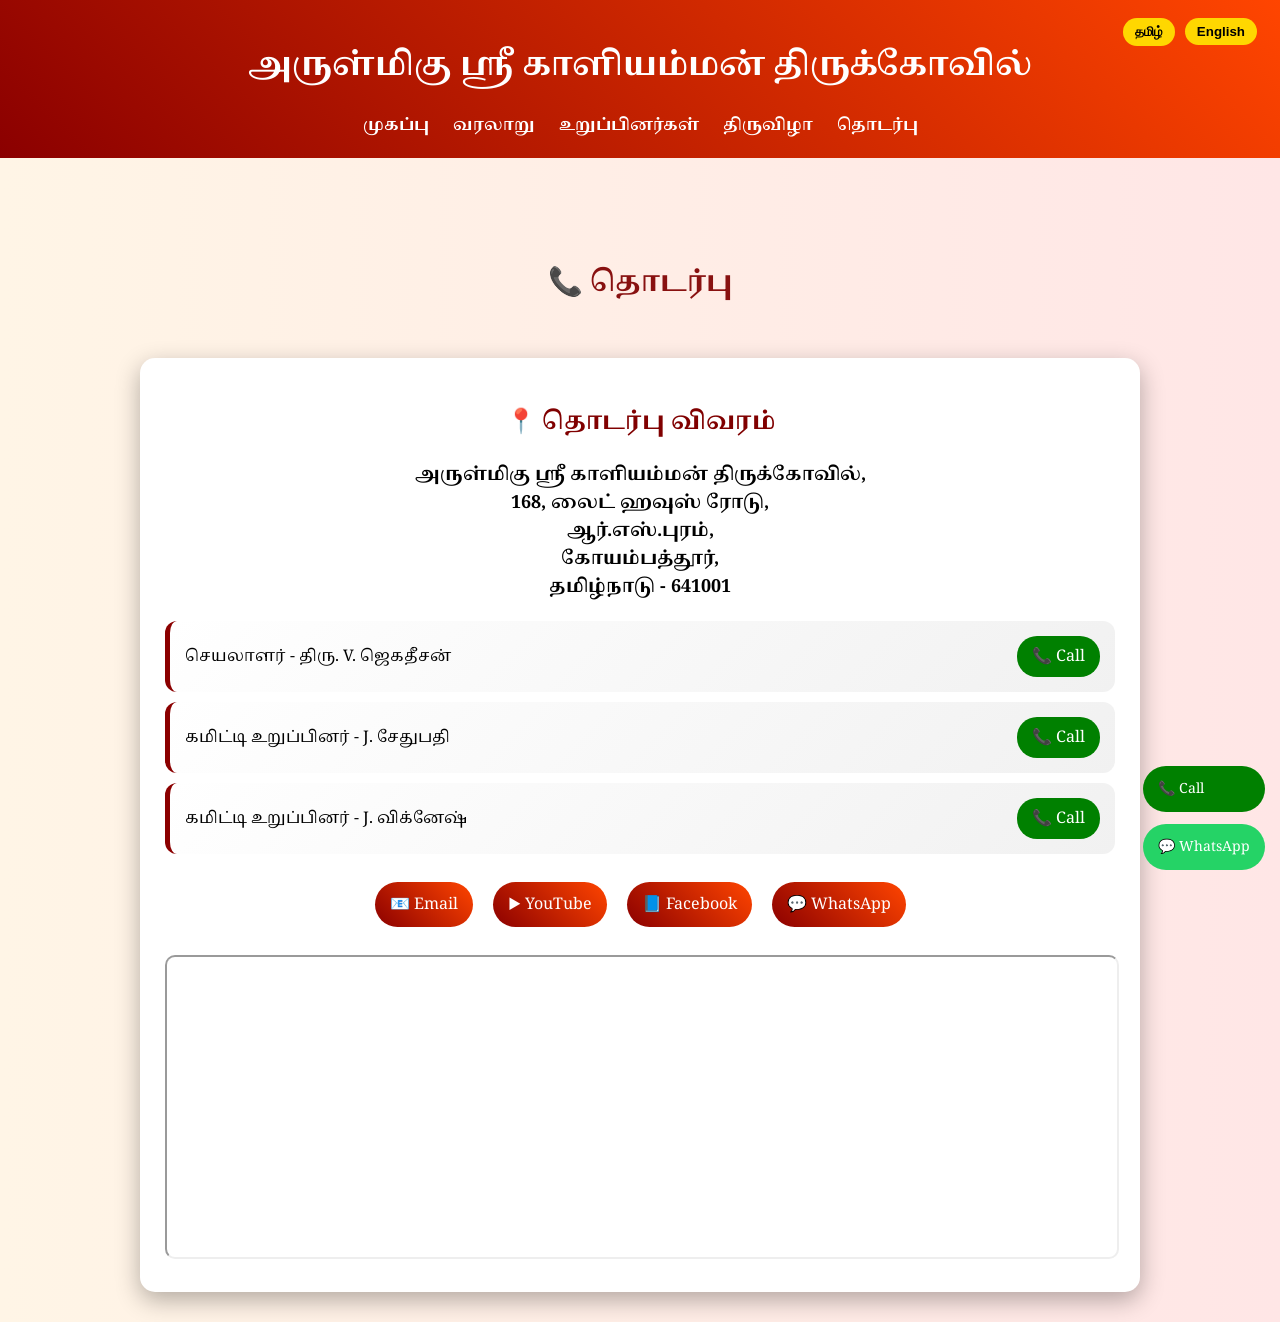
==== contact.html @ 841968da "Update contact.html" ====
<!DOCTYPE html>
<html lang="ta">
<head>
<meta charset="UTF-8">
<meta name="viewport" content="width=device-width, initial-scale=1.0">

<title>Contact - Kaliamman Temple</title>

<link href="https://fonts.googleapis.com/css2?family=Noto+Serif+Tamil&display=swap" rel="stylesheet">

<style>

/* 🌈 Body */
body {
    margin: 0;
    font-family: 'Noto Serif Tamil', serif;
    background: linear-gradient(to right, #fff5e6, #ffe6e6);
}

/* 🔥 Header */
header {
    background: linear-gradient(45deg, #8B0000, #FF4500);
    color: white;
    text-align: center;
    padding: 20px;
    position: sticky;
    top: 0;
}

/* 🌐 Toggle */
.lang-btn {
    position: absolute;
    top: 15px;
    right: 20px;
}

.lang-btn button {
    background: gold;
    border: none;
    padding: 6px 12px;
    margin: 3px;
    border-radius: 20px;
    cursor: pointer;
    font-weight: bold;
}

nav a {
    color: white;
    margin: 10px;
    text-decoration: none;
    font-weight: bold;
}

/* 🖼 Hero */
.hero {
    background: url('images/temple1.jpg') center/cover no-repeat;
    height: 250px;
    display: flex;
    align-items: center;
    justify-content: center;
    color: rgba(131, 7, 7, 0.959);
    font-size: 28px;
    font-weight: bold;
}

/* 📦 Section */
.section {
    max-width: 950px;
    margin: -50px auto 30px;
    background: white;
    padding: 25px;
    border-radius: 15px;
    box-shadow: 0 8px 25px rgba(0,0,0,0.3);
}

/* 🏷 Title */
.section h2 {
    text-align: center;
    color: maroon;
}

/* 📍 Address */
.address {
    text-align: center;
    font-size: 18px;
    font-weight: bold;
    margin-bottom: 20px;
}

/* 👤 Contact Cards */
.contact-card {
    background: linear-gradient(135deg,#fff,#f1f1f1);
    padding: 15px;
    border-radius: 12px;
    margin: 10px 0;
    display: flex;
    justify-content: space-between;
    align-items: center;
    border-left: 5px solid #8B0000;
}

/* 📞 Button */
.call-btn {
    background: green;
    color: white;
    padding: 8px 15px;
    border-radius: 20px;
    text-decoration: none;
}

/* 🔗 Links */
.links {
    text-align: center;
    margin-top: 20px;
}

.links a {
    display: inline-block;
    margin: 8px;
    padding: 10px 15px;
    background: linear-gradient(45deg,#8B0000,#FF4500);
    color: white;
    border-radius: 25px;
    text-decoration: none;
}

/* 🗺 Map */
.map iframe {
    width: 100%;
    height: 300px;
    border-radius: 10px;
    margin-top: 20px;
}

/* Floating Buttons */
.floating-container {
    position: fixed;
    right: 15px;
    bottom: 30px;
    display: flex;
    flex-direction: column;
    gap: 12px;
}

.float-box {
    display: flex;
    align-items: center;
    gap: 8px;
    padding: 12px 15px;
    color: white;
    font-size: 14px;
    border-radius: 30px;
    text-decoration: none;
}

.call { background: green; }
.whatsapp { background: #25D366; }

</style>
</head>

<body>

<header>

<h1 data-ta="அருள்மிகு ஸ்ரீ காளியம்மன் திருக்கோவில்" data-en="Arul Migu Sri Kaliamman Temple">
அருள்மிகு ஸ்ரீ காளியம்மன் திருக்கோவில்
</h1>

<div class="lang-btn">
<button onclick="setLang('ta')">தமிழ்</button>
<button onclick="setLang('en')">English</button>
</div>

<nav>
<a href="index.html">முகப்பு</a>
<a href="history.html">வரலாறு</a>
<a href="members.html">உறுப்பினர்கள்</a>
<a href="festival.html">திருவிழா</a>
<a href="contact.html">தொடர்பு</a>
</nav>

</header>

<div class="hero"
data-ta="📞 தொடர்பு"
data-en="📞 Contact">
📞 தொடர்பு
</div>

<div class="section">

<h2 data-ta="📍 தொடர்பு விவரம்" data-en="📍 Contact Details">
📍 தொடர்பு விவரம்
</h2>

<div class="address"
data-ta="அருள்மிகு ஸ்ரீ காளியம்மன் திருக்கோவில்,<br>
168, லைட் ஹவுஸ் ரோடு,<br>
ஆர்.எஸ்.புரம்,<br>
கோயம்பத்தூர்,<br>
தமிழ்நாடு - 641001<br>"
data-en="Arul Migu Shree Kaliamman Temple,<br>
 168, Light House Road,<br>
  RS Puram,<br>
  Coimbatore,<br>
TamilNadu-641001<br>">

அருள்மிகு ஸ்ரீ காளியம்மன் கோவில்...
</div>

<div class="contact-card">
<span data-ta="செயலாளர் - திரு. V. ஜெகதீசன்"
data-en="Secretary - V. Jagadeesan">
செயலாளர்
</span>
<a href="tel:9843365721" class="call-btn">📞 Call</a>
</div>

<div class="contact-card">
<span data-ta="கமிட்டி உறுப்பினர் - J. சேதுபதி"
data-en="Committee Member - J. Sethupathy">
உறுப்பினர்
</span>
<a href="tel:7200983877" class="call-btn">📞 Call</a>
</div>

<div class="contact-card">
<span data-ta="கமிட்டி உறுப்பினர் - J. விக்னேஷ்"
data-en="Committee Member - J. Vignesh">
உறுப்பினர்
</span>
<a href="tel:9597825661" class="call-btn">📞 Call</a>
</div>

<div class="links">
<a href="mailto:kaliammankovil171@gmail.com">📧 Email</a>
<a href="https://youtube.com/channel/UCW6-iOwd033xHtuwCRF9AOg">▶ YouTube</a>
<a href="https://www.facebook.com/share/1KXov4HH5L/">📘 Facebook</a>
<a href="https://chat.whatsapp.com/HsMJzRs6376HA8AnjbFu6e">💬 WhatsApp</a>
</div>

<div class="map">
<iframe src="https://www.google.com/maps?q=168,Light+House+Road,RS+Puram,Coimbatore&output=embed"></iframe>
</div>

</div>

<div class="floating-container">
<a href="tel:7200983877" class="float-box call">📞 Call</a>
<a href="https://wa.me/917200983877" class="float-box whatsapp">💬 WhatsApp</a>
</div>

<script>
function setLang(lang){
document.querySelectorAll("[data-ta]").forEach(el=>{
el.innerHTML = el.getAttribute("data-"+lang);
});
localStorage.setItem("lang",lang);
}
window.onload=function(){
let lang=localStorage.getItem("lang")||"ta";
setLang(lang);
}
</script>

</body>
</html>
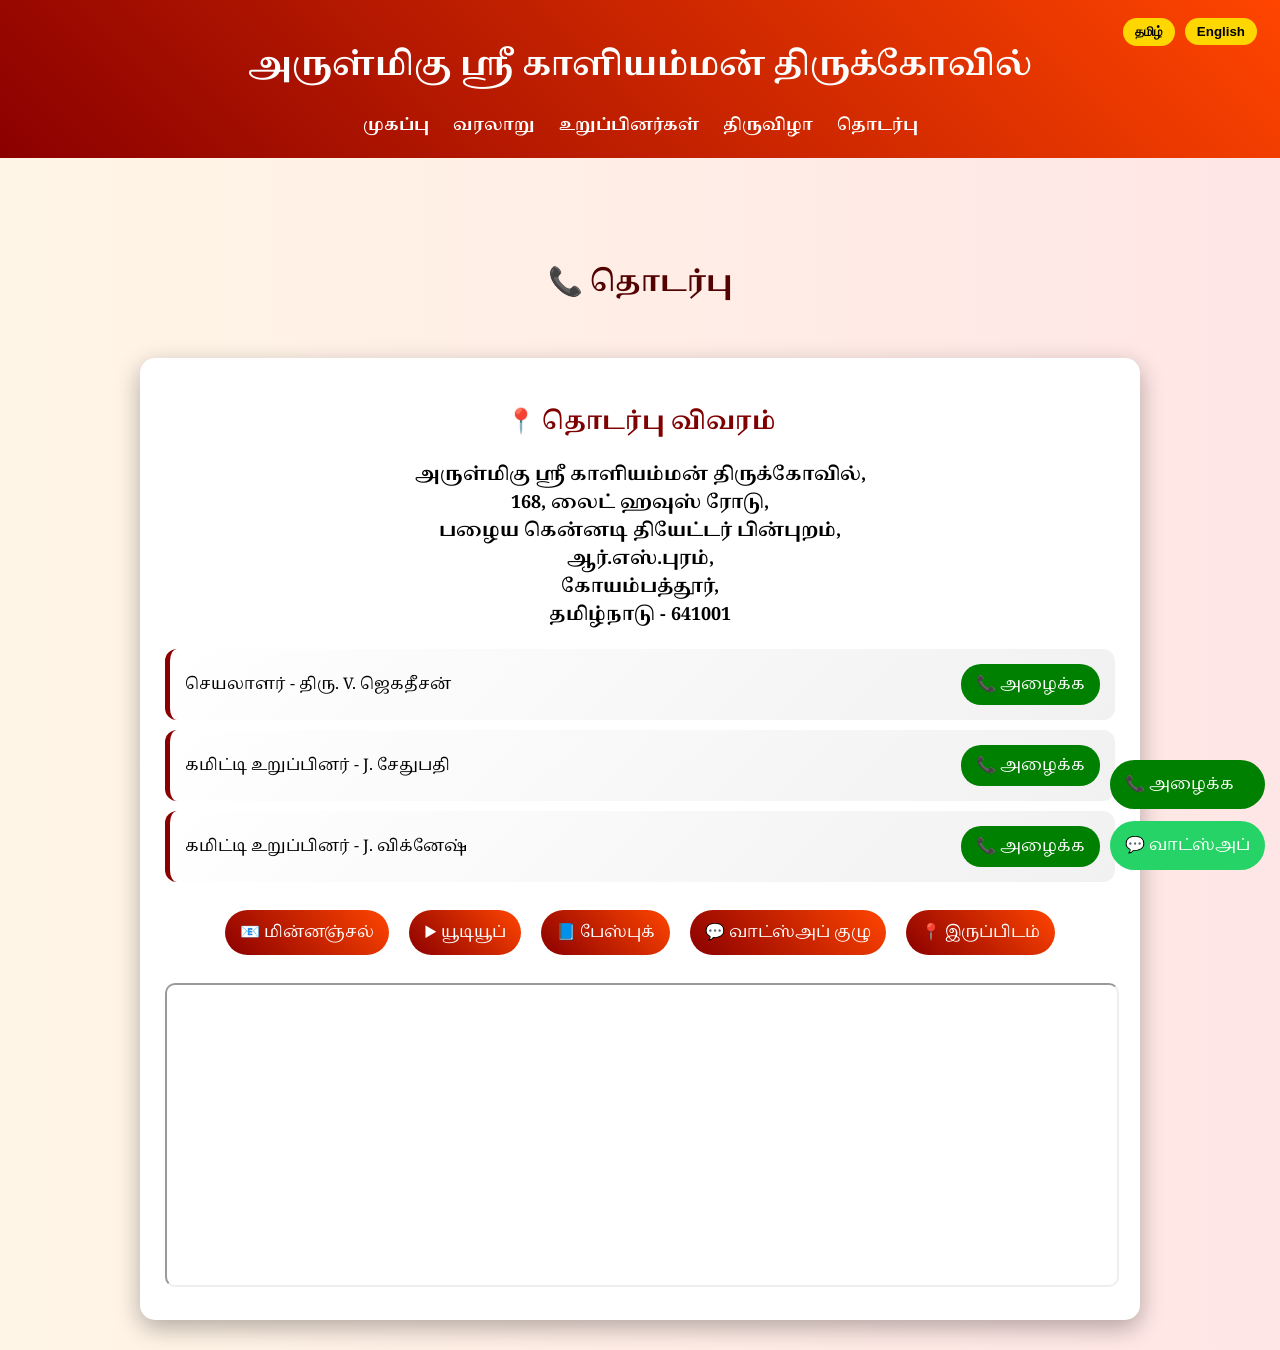
==== commit 39b967c1: "Update contact.html" ====
--- a/contact.html
+++ b/contact.html
@@ -9,15 +9,11 @@
 <link href="https://fonts.googleapis.com/css2?family=Noto+Serif+Tamil&display=swap" rel="stylesheet">
 
 <style>
-
-/* 🌈 Body */
 body {
     margin: 0;
     font-family: 'Noto Serif Tamil', serif;
     background: linear-gradient(to right, #fff5e6, #ffe6e6);
 }
-
-/* 🔥 Header */
 header {
     background: linear-gradient(45deg, #8B0000, #FF4500);
     color: white;
@@ -26,14 +22,11 @@
     position: sticky;
     top: 0;
 }
-
-/* 🌐 Toggle */
 .lang-btn {
     position: absolute;
     top: 15px;
     right: 20px;
 }
-
 .lang-btn button {
     background: gold;
     border: none;
@@ -43,27 +36,22 @@
     cursor: pointer;
     font-weight: bold;
 }
-
 nav a {
     color: white;
     margin: 10px;
     text-decoration: none;
     font-weight: bold;
 }
-
-/* 🖼 Hero */
 .hero {
     background: url('images/temple1.jpg') center/cover no-repeat;
     height: 250px;
     display: flex;
     align-items: center;
     justify-content: center;
-    color: rgba(131, 7, 7, 0.959);
+    color: rgb(83, 2, 2);
     font-size: 28px;
     font-weight: bold;
 }
-
-/* 📦 Section */
 .section {
     max-width: 950px;
     margin: -50px auto 30px;
@@ -72,22 +60,16 @@
     border-radius: 15px;
     box-shadow: 0 8px 25px rgba(0,0,0,0.3);
 }
-
-/* 🏷 Title */
 .section h2 {
     text-align: center;
     color: maroon;
 }
-
-/* 📍 Address */
 .address {
     text-align: center;
     font-size: 18px;
     font-weight: bold;
     margin-bottom: 20px;
 }
-
-/* 👤 Contact Cards */
 .contact-card {
     background: linear-gradient(135deg,#fff,#f1f1f1);
     padding: 15px;
@@ -98,8 +80,6 @@
     align-items: center;
     border-left: 5px solid #8B0000;
 }
-
-/* 📞 Button */
 .call-btn {
     background: green;
     color: white;
@@ -107,13 +87,10 @@
     border-radius: 20px;
     text-decoration: none;
 }
-
-/* 🔗 Links */
 .links {
     text-align: center;
     margin-top: 20px;
 }
-
 .links a {
     display: inline-block;
     margin: 8px;
@@ -123,16 +100,12 @@
     border-radius: 25px;
     text-decoration: none;
 }
-
-/* 🗺 Map */
 .map iframe {
     width: 100%;
     height: 300px;
     border-radius: 10px;
     margin-top: 20px;
 }
-
-/* Floating Buttons */
 .floating-container {
     position: fixed;
     right: 15px;
@@ -141,21 +114,14 @@
     flex-direction: column;
     gap: 12px;
 }
-
 .float-box {
-    display: flex;
-    align-items: center;
-    gap: 8px;
     padding: 12px 15px;
     color: white;
-    font-size: 14px;
     border-radius: 30px;
     text-decoration: none;
 }
-
 .call { background: green; }
 .whatsapp { background: #25D366; }
-
 </style>
 </head>
 
@@ -173,11 +139,11 @@
 </div>
 
 <nav>
-<a href="index.html">முகப்பு</a>
-<a href="history.html">வரலாறு</a>
-<a href="members.html">உறுப்பினர்கள்</a>
-<a href="festival.html">திருவிழா</a>
-<a href="contact.html">தொடர்பு</a>
+<a href="index.html" data-ta="முகப்பு" data-en="Home">முகப்பு</a>
+<a href="history.html" data-ta="வரலாறு" data-en="History">வரலாறு</a>
+<a href="members.html" data-ta="உறுப்பினர்கள்" data-en="Members">உறுப்பினர்கள்</a>
+<a href="festival.html" data-ta="திருவிழா" data-en="Festival">திருவிழா</a>
+<a href="contact.html" data-ta="தொடர்பு" data-en="Contact">தொடர்பு</a>
 </nav>
 
 </header>
@@ -196,17 +162,14 @@
 
 <div class="address"
 data-ta="அருள்மிகு ஸ்ரீ காளியம்மன் திருக்கோவில்,<br>
-168, லைட் ஹவுஸ் ரோடு,<br>
-ஆர்.எஸ்.புரம்,<br>
-கோயம்பத்தூர்,<br>
+ 168, லைட் ஹவுஸ் ரோடு,<br> பழைய கென்னடி தியேட்டர் பின்புறம்,<br>
+  ஆர்.எஸ்.புரம்,<br>
+  கோயம்பத்தூர்,<br>
 தமிழ்நாடு - 641001<br>"
-data-en="Arul Migu Shree Kaliamman Temple,<br>
- 168, Light House Road,<br>
-  RS Puram,<br>
-  Coimbatore,<br>
-TamilNadu-641001<br>">
-
-அருள்மிகு ஸ்ரீ காளியம்மன் கோவில்...
+data-en="Arul Migu Shree Kaliamman Temple,<br> 168, Light House Road,<br>Old Kennady Theater Backside<br>
+ RS Puram <br>
+TamilNadu- 641001<br>">
+அருள்மிகு ஸ்ரீ காளியம்மன் திருக்கோவில்...
 </div>
 
 <div class="contact-card">
@@ -214,7 +177,8 @@
 data-en="Secretary - V. Jagadeesan">
 செயலாளர்
 </span>
-<a href="tel:9843365721" class="call-btn">📞 Call</a>
+<a href="tel:9843365721" class="call-btn"
+data-ta="📞 அழைக்க" data-en="📞 Call">📞 Call</a>
 </div>
 
 <div class="contact-card">
@@ -222,7 +186,8 @@
 data-en="Committee Member - J. Sethupathy">
 உறுப்பினர்
 </span>
-<a href="tel:7200983877" class="call-btn">📞 Call</a>
+<a href="tel:7200983877" class="call-btn"
+data-ta="📞 அழைக்க" data-en="📞 Call">📞 Call</a>
 </div>
 
 <div class="contact-card">
@@ -230,25 +195,43 @@
 data-en="Committee Member - J. Vignesh">
 உறுப்பினர்
 </span>
-<a href="tel:9597825661" class="call-btn">📞 Call</a>
+<a href="tel:9597825661" class="call-btn"
+data-ta="📞 அழைக்க" data-en="📞 Call">📞 Call</a>
 </div>
 
 <div class="links">
-<a href="mailto:kaliammankovil171@gmail.com">📧 Email</a>
-<a href="https://youtube.com/channel/UCW6-iOwd033xHtuwCRF9AOg">▶ YouTube</a>
-<a href="https://www.facebook.com/share/1KXov4HH5L/">📘 Facebook</a>
-<a href="https://chat.whatsapp.com/HsMJzRs6376HA8AnjbFu6e">💬 WhatsApp</a>
+
+<a href="mailto:kaliammankovil171@gmail.com"
+data-ta="📧 மின்னஞ்சல்" data-en="📧 Email">📧 Email</a>
+
+<a href="https://youtube.com/channel/UCW6-iOwd033xHtuwCRF9AOg"
+data-ta="▶ யூடியூப்" data-en="▶ YouTube">▶ YouTube</a>
+
+<a href="https://www.facebook.com/share/1KXov4HH5L/"
+data-ta="📘 பேஸ்புக்" data-en="📘 Facebook">📘 Facebook</a>
+
+<a href="https://chat.whatsapp.com/HsMJzRs6376HA8AnjbFu6e"
+data-ta="💬 வாட்ஸ்அப் குழு" data-en="💬 WhatsApp Group">💬 WhatsApp</a>
+
+<a href="https://maps.app.goo.gl/GG8VSkCys8czTkvbA"
+data-ta="📍 இருப்பிடம்" data-en="📍 Location">📍 Location</a>
+
 </div>
 
 <div class="map">
+<a href="https://maps.app.goo.gl/GG8VSkCys8czTkvbA" target="_blank">
 <iframe src="https://www.google.com/maps?q=168,Light+House+Road,RS+Puram,Coimbatore&output=embed"></iframe>
+</a>
 </div>
 
 </div>
 
 <div class="floating-container">
-<a href="tel:7200983877" class="float-box call">📞 Call</a>
-<a href="https://wa.me/917200983877" class="float-box whatsapp">💬 WhatsApp</a>
+<a href="tel:7200983877" class="float-box call"
+data-ta="📞 அழைக்க" data-en="📞 Call">📞 Call</a>
+
+<a href="https://wa.me/917200983877" class="float-box whatsapp"
+data-ta="💬 வாட்ஸ்அப்" data-en="💬 WhatsApp">💬 WhatsApp</a>
 </div>
 
 <script>
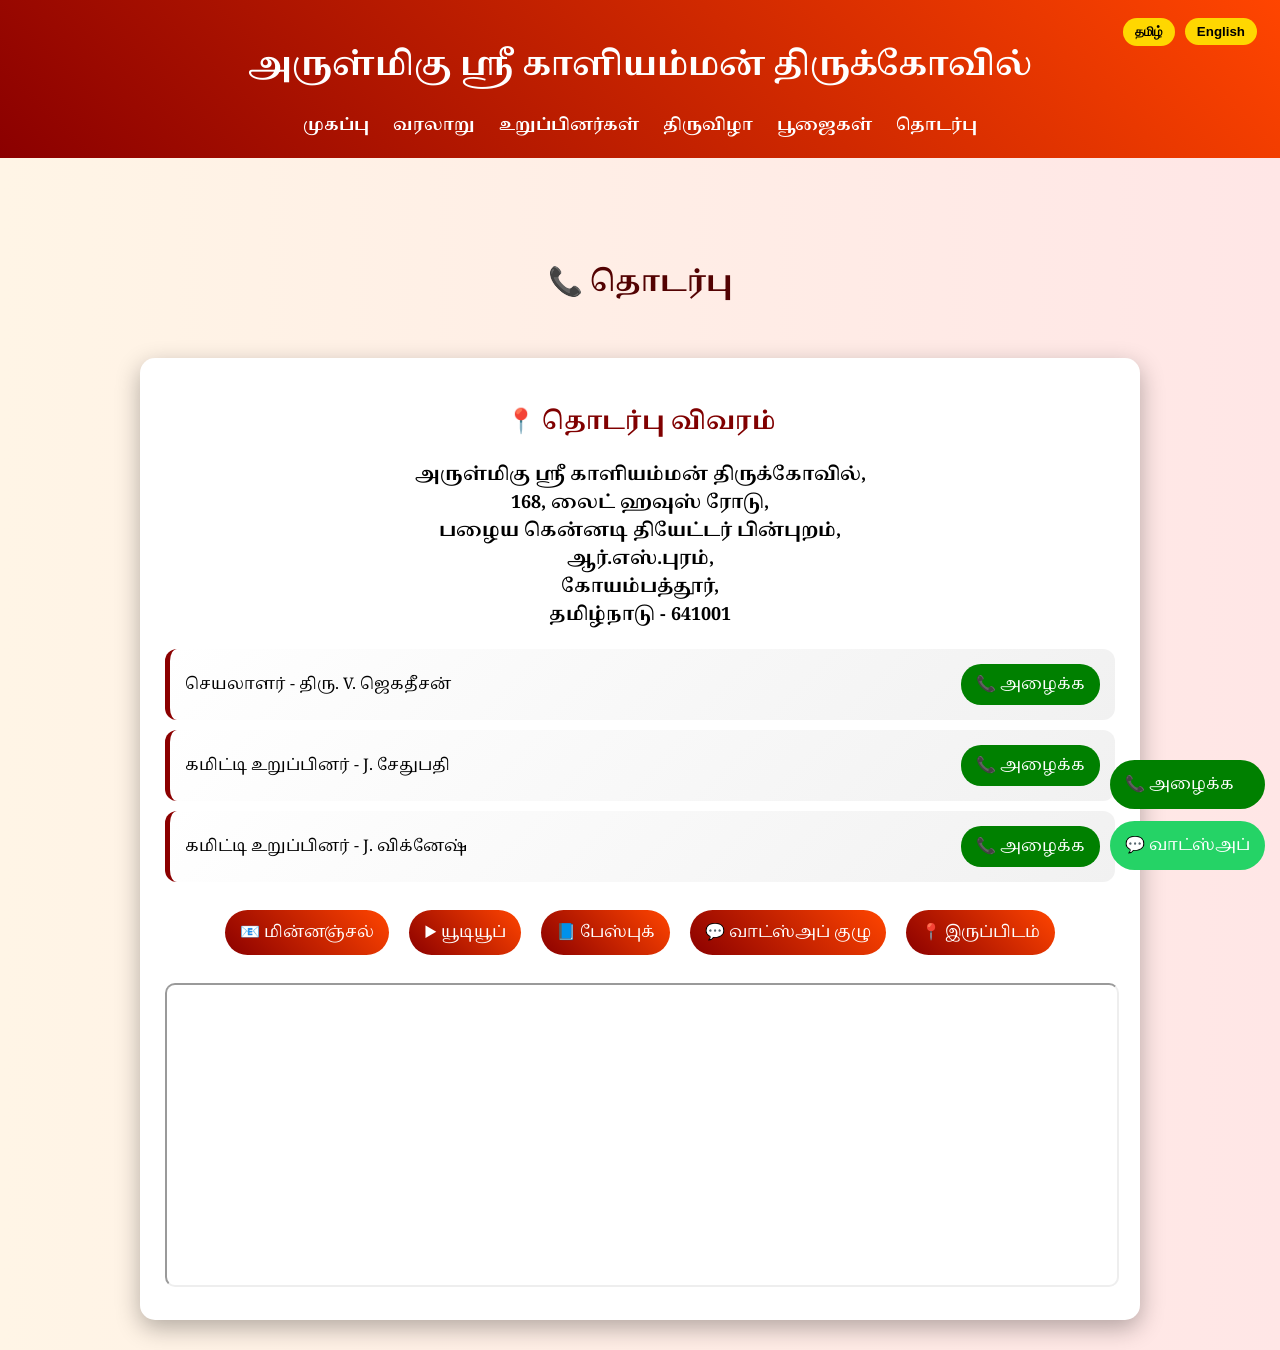
==== commit c9d33045: "Update contact.html" ====
--- a/contact.html
+++ b/contact.html
@@ -143,6 +143,7 @@
 <a href="history.html" data-ta="வரலாறு" data-en="History">வரலாறு</a>
 <a href="members.html" data-ta="உறுப்பினர்கள்" data-en="Members">உறுப்பினர்கள்</a>
 <a href="festival.html" data-ta="திருவிழா" data-en="Festival">திருவிழா</a>
+<a href="pooja.html" data-ta="பூஜைகள்" data-en="Poojas">பூஜைகள்</a>
 <a href="contact.html" data-ta="தொடர்பு" data-en="Contact">தொடர்பு</a>
 </nav>
 
